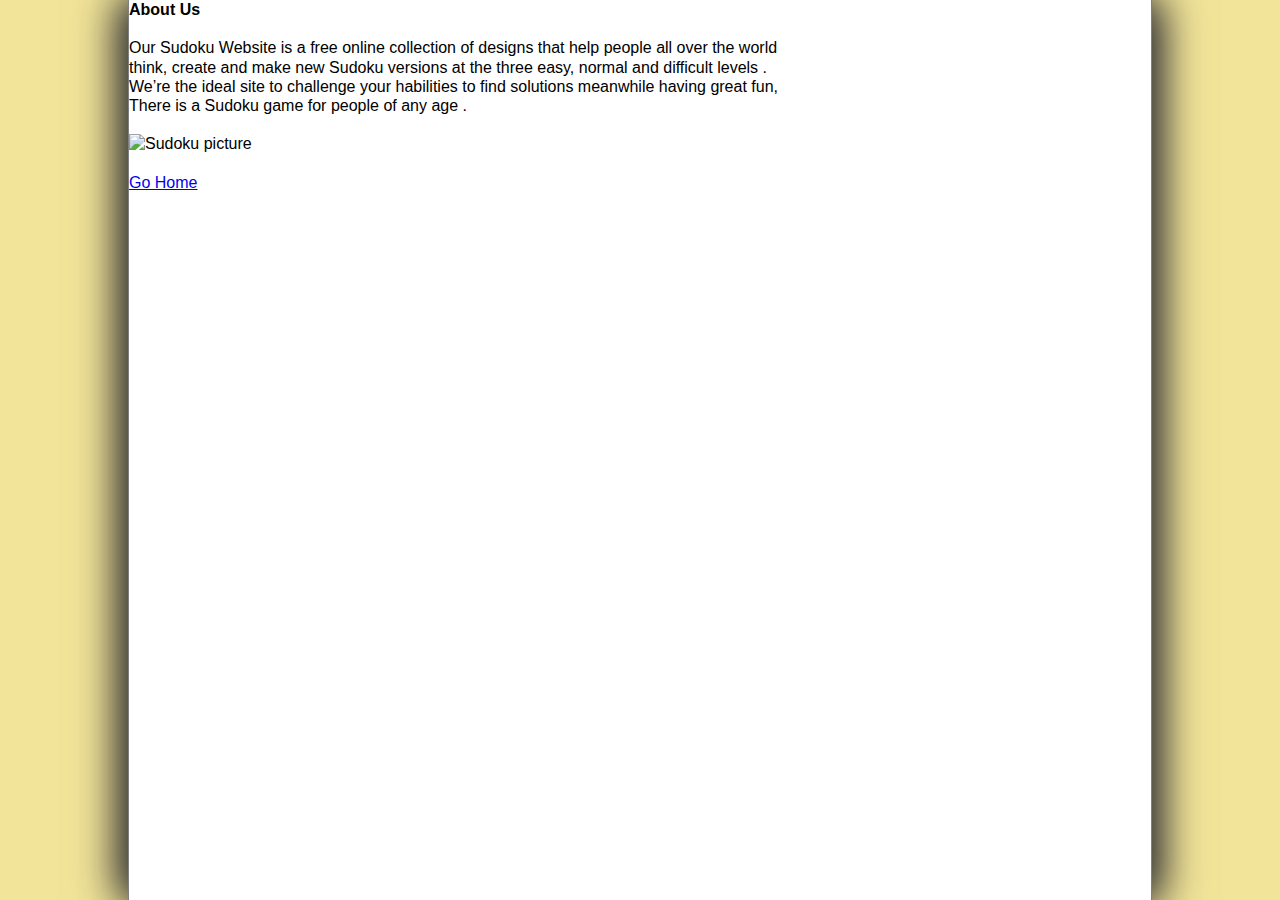
==== AboutUs.html @ 687e6bf1 "initial" ====
<!DOCTYPE html>
<html lang="en">
<head>
<title>About Us</title>
<link href="jpf_reset.css" rel="stylesheet" />
   <link href="jpf_styles.css" rel="stylesheet" />
   <link href="jpf_sudoku.css" rel="stylesheet" />

<meta charset="utf-8">
</head>
<body>
<h2>About Us</h2>
<br/>
<p> Our Sudoku Website is a free online collection of designs that help people all over the world <br/>
think, create and make new Sudoku versions at the three easy, normal and difficult levels . <br/>
We’re the ideal site to challenge your habilities to find solutions meanwhile having great fun, <br/>
There is a Sudoku game for people of any age .</p>
<br/>
<img src="playsudoku.gif" height="300" width="300" alt="Sudoku picture">
<br/>
<br/>
<a href="index.html">Go Home</a>
</body>
</html>
---- jpf_styles.css ----
@charset "utf-8";


/*
   New Perspectives on HTML5 and CSS3, 7th Edition
   Tutorial 6
   Case Problem 2

   The Japanese Puzzle Factory General Style Sheet
  
   Filename:         jpf_styles.css

*/


/* HTML and Body styles */

html {
   background: rgb(242, 228, 153);
   font-family: Verdana, Geneva, sans-serif;
   height: 100%;
}

body {
   background-color: white;
   box-shadow: rgb(51, 51, 51) 10px 0px 40px, rgb(51, 51, 51) -10px 0px 40px;
   border-left: 1px solid gray;
   border-right: 1px solid gray;
   min-height: 100%;   
   margin: 0px auto;
   min-width: 400px;
   max-width: 1024px;   
   width: 100%; 
}


/* Header styles */

header {
   background: gray;
}

header img#logoimg {
   display: block;
   width: 100%;
}

/* Navigation list styles */

header nav ul {
   width: 100%;
}

header nav ul li {
   font-size: 1em;   
}

header nav ul li a {
   color: white;
   display: block;
   padding: 5px 20px;
   width: 100%;
}

header nav ul li a:hover {
   color: rgb(214, 237, 129);
}

a#navicon {
   display: none;
}

/* Article Styles */

article {
   width: 30%;
   padding: 20px;
   float: left;
}

article h1 {
   color: rgb(33, 88, 132);
   font-family: Cambria, "Hoefler Text", "Liberation Serif", Times, "Times New Roman", serif;
   font-weight: normal;
   font-size: 1.5em;
   letter-spacing: 0.03em;
   line-height: 1.2em;
   margin-bottom: 20px;
}

article p {
   line-height: 1.5;
   margin-bottom: 30px;
}

/* Section Styles */

section {
   padding: 20px 0px;
   float: left;
   width: 70%;
}

/* Footer styles */   

footer {
   clear: both;
   color: white;    
   background: linear-gradient(to bottom, rgb(165, 143, 23),  rgb(71, 71, 71));
   font-size: 0.9em;  
   font-style: normal;
   width: 100%;
}

footer nav ul {
   float: left;
   padding: 30px;
   width: 25%;
}

footer nav ul a {
   color: white;
}

footer nav ul a:hover {
   text-decoration: underline;
}



footer::after {
   display: table;
   content: "";
   clear: both;
}

/* ===============================
   Mobile Styles: 0px to 640px 
   ===============================
*/
@media only screen and (max-width: 640px) {

   
   a#navicon {
      display: block;
   }
   
   header nav {
      padding-bottom: 15px;
   }
   
   header nav ul {
      display: none;
   }
   
   header nav ul li {
      font-size: 1em;
      line-height: 1.3em;
      height: 1.3em;
   }
   
   a#navicon:hover+ul, header nav ul:hover {
      display: block;
   }
   
   header img#logoimg {
      width: 100%;
   }
   
   section, article {
      width: 100%;
   }
}

/* =============================================
   Tablet and Desktop Styles: greater than 640px
   =============================================
*/
@media only screen and (min-width: 641px) {
    
   header nav ul {
      display: -webkit-flex;
      display: flex;
      -webkit-flex-flow: row nowrap;
      flex-flow: row nowrap;
      -webkit-justify-content: center;
      justify-content: center;
   }
   
   header nav ul li {
      -webkit-flex: 0 1 auto;
      flex: 0 1 auto;
   }
}
---- jpf_sudoku.css ----
@charset "utf-8";

/*
   New Perspectives on HTML5 and CSS3, 7th Edition
   Tutorial 6
   Case Problem 2

   Sudoku Style Sheet
   Author: Rebecca Peretz
   Date:   2018-03-01

   Filename:         jpf_sudoku.css

*/

/* Table Styles */

table.spuzzle          {
   border-collapse: collapse;  
   margin: 0px auto;
   width: 90%;    
}

td {
   border: 5px outset gray;
   width: 33.3%;
}

th {
   color: gray;
   padding-right: 10px;
   padding-bottom: 10px;
}



/* Inner Table Styles */

table.subTable         {
   border-collapse: collapse;
   width: 100%;
}

table.subTable td {
   box-shadow: inset 0px 0px 15px;   
   border: 1px solid black; 
   color: blue; 
   height: 40px;   
   text-align: center;
   vertical-align: middle; 
}


td.goldBox td {
   background: rgb(228, 199, 42);
}

td.greenBox td {
   background: rgb(203, 229, 130);

}
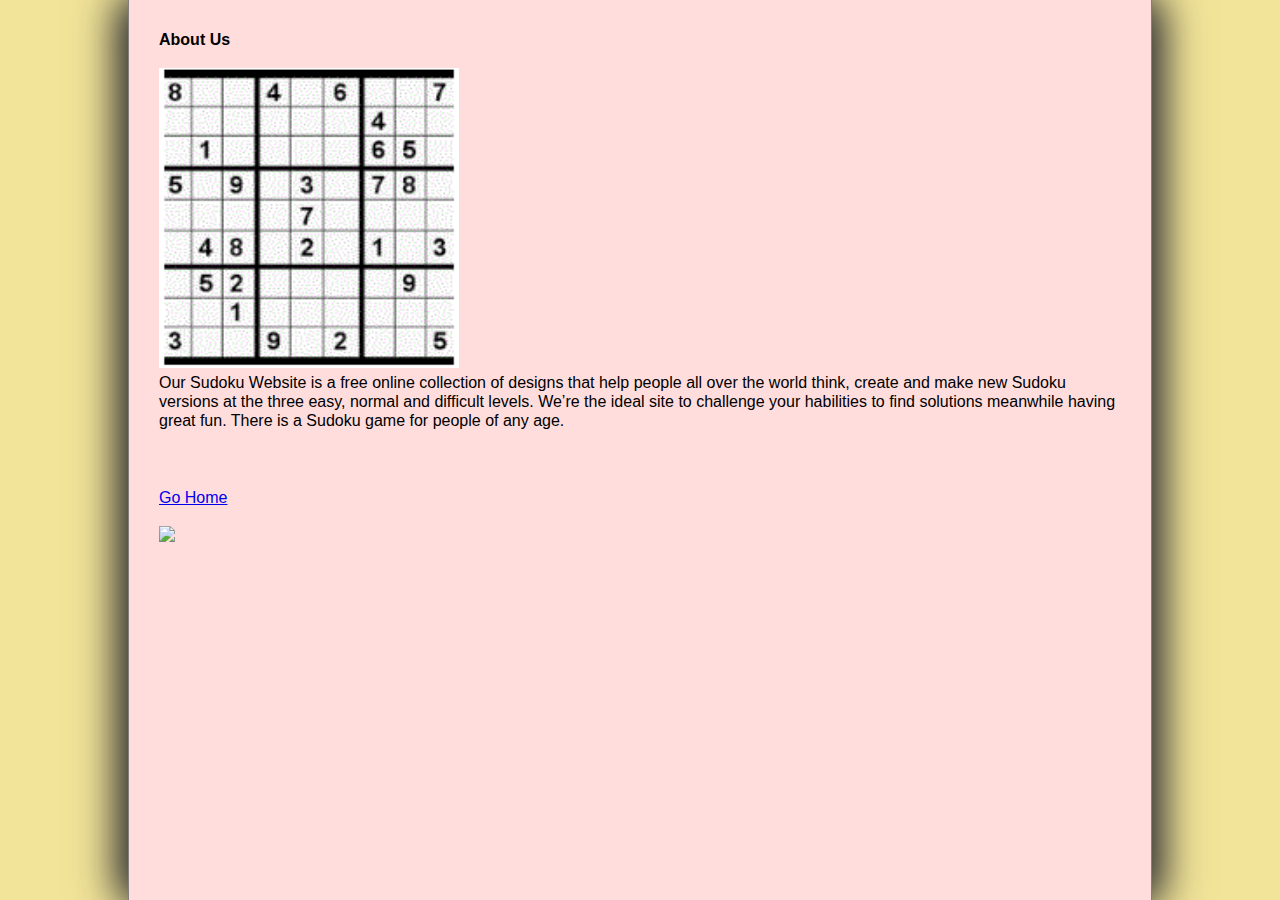
==== commit 91810ddb: "latest" ====
--- a/AboutUs.html
+++ b/AboutUs.html
@@ -1,4 +1,9 @@
 <!DOCTYPE html>
+<!--
+      Sudoku Puzzle
+      Author: Jeremy Hammond
+      Date:   July 13th, 2021
+-->
 <html lang="en">
 <head>
 <title>About Us</title>
@@ -8,17 +13,20 @@
 
 <meta charset="utf-8">
 </head>
-<body>
+<body style="background-color: #FFDDDD">
 <h2>About Us</h2>
 <br/>
-<p> Our Sudoku Website is a free online collection of designs that help people all over the world <br/>
-think, create and make new Sudoku versions at the three easy, normal and difficult levels . <br/>
-We’re the ideal site to challenge your habilities to find solutions meanwhile having great fun, <br/>
-There is a Sudoku game for people of any age .</p>
-<br/>
-<img src="playsudoku.gif" height="300" width="300" alt="Sudoku picture">
+<img src="playSudoku.GIF" height="300" width="300" alt="Sudoku picture">
+
+<p> Our Sudoku Website is a free online collection of designs that help people all over the world 
+think, create and make new Sudoku versions at the three easy, normal and difficult levels.
+We’re the ideal site to challenge your habilities to find solutions meanwhile having great fun.
+There is a Sudoku game for people of any age.</p>
 <br/>
 <br/>
-<a href="index.html">Go Home</a>
+<br/>
+<a href="index.html">Go Home</a><br /><br />
+<img src="https://www.schoolzone.com/sites/default/files/styles/sz_15_product/public/product_bundle/sudoku%20puzzle-book-collection.png" width=500><br />
+
 </body>
 </html>--- a/jpf_styles.css
+++ b/jpf_styles.css
@@ -31,6 +31,7 @@
    min-width: 400px;
    max-width: 1024px;   
    width: 100%; 
+   padding: 30px;
 }
 
 
--- a/jpf_sudoku.css
+++ b/jpf_sudoku.css
@@ -60,3 +60,6 @@
 
 }
 
+ul {
+list-style-type: square;
+}